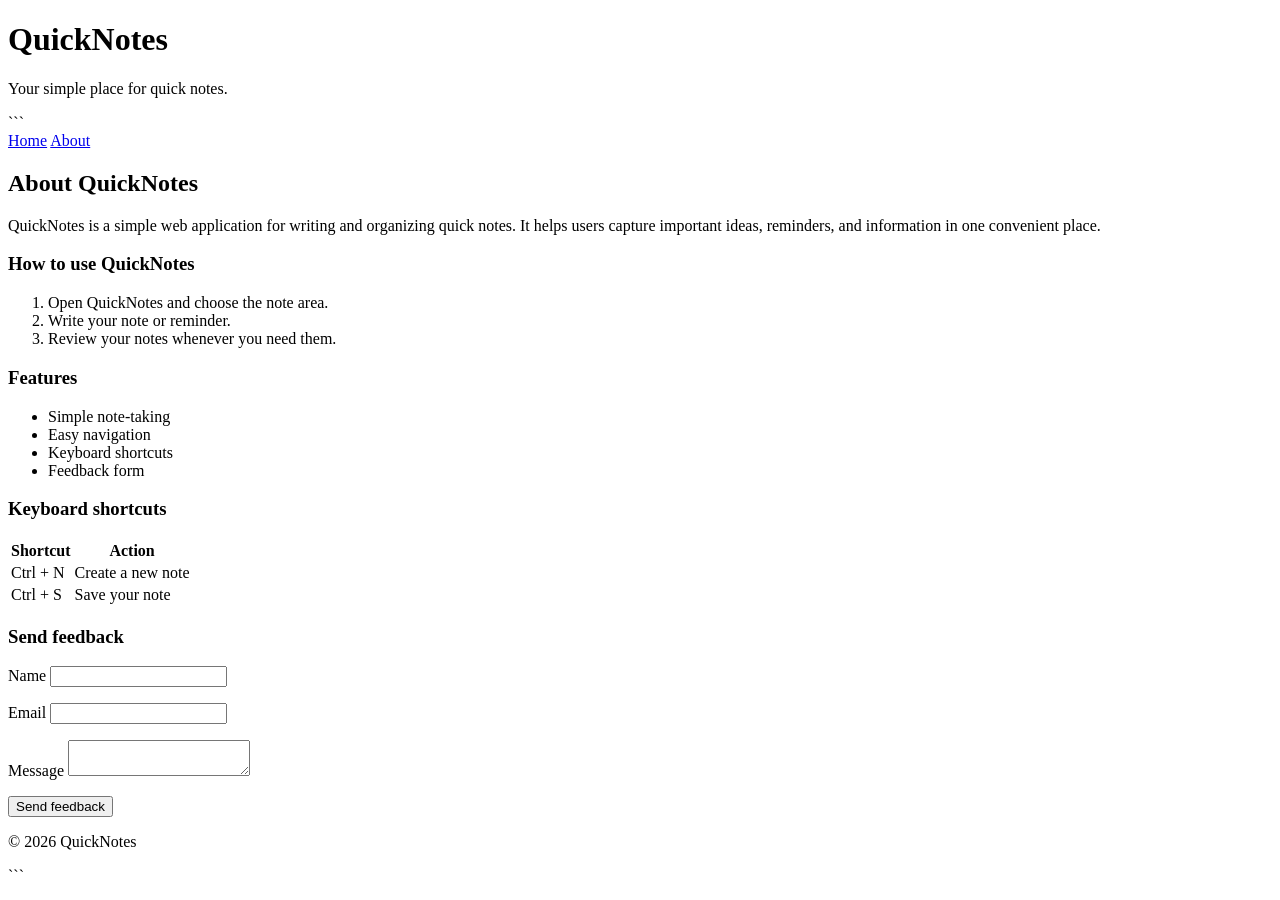
==== day1/about.html @ 1c5f6c27 "day 1 assignment" ====
<!DOCTYPE html>

<html lang="en">
<head>
    <meta charset="UTF-8">
    <meta name="viewport" content="width=device-width, initial-scale=1.0">
    <title>About QuickNotes</title>
</head>
<body>
    <header>
        <h1>QuickNotes</h1>
        <p>Your simple place for quick notes.</p>

```
    <nav>
        <a href="index.html">Home</a>
        <a href="about.html">About</a>
    </nav>
</header>

<main>
    <h2>About QuickNotes</h2>

    <p>QuickNotes is a simple web application for writing and organizing quick notes. It helps users capture important ideas, reminders, and information in one convenient place.</p>

    <section>
        <h3>How to use QuickNotes</h3>

        <ol>
            <li>Open QuickNotes and choose the note area.</li>
            <li>Write your note or reminder.</li>
            <li>Review your notes whenever you need them.</li>
        </ol>
    </section>

    <section>
        <h3>Features</h3>

        <ul>
            <li>Simple note-taking</li>
            <li>Easy navigation</li>
            <li>Keyboard shortcuts</li>
            <li>Feedback form</li>
        </ul>
    </section>

    <section>
        <h3>Keyboard shortcuts</h3>

        <table>
            <thead>
                <tr>
                    <th>Shortcut</th>
                    <th>Action</th>
                </tr>
            </thead>
            <tbody>
                <tr>
                    <td>Ctrl + N</td>
                    <td>Create a new note</td>
                </tr>
                <tr>
                    <td>Ctrl + S</td>
                    <td>Save your note</td>
                </tr>
            </tbody>
        </table>
    </section>

    <section>
        <h3>Send feedback</h3>

        <form>
            <p>
                <label for="name">Name</label>
                <input type="text" id="name" name="name" required>
            </p>

            <p>
                <label for="email">Email</label>
                <input type="email" id="email" name="email" required>
            </p>

            <p>
                <label for="message">Message</label>
                <textarea id="message" name="message" required></textarea>
            </p>

            <button type="submit">Send feedback</button>
        </form>
    </section>
</main>

<footer>
    <p>&copy; 2026 QuickNotes</p>
</footer>
```

</body>
</html>
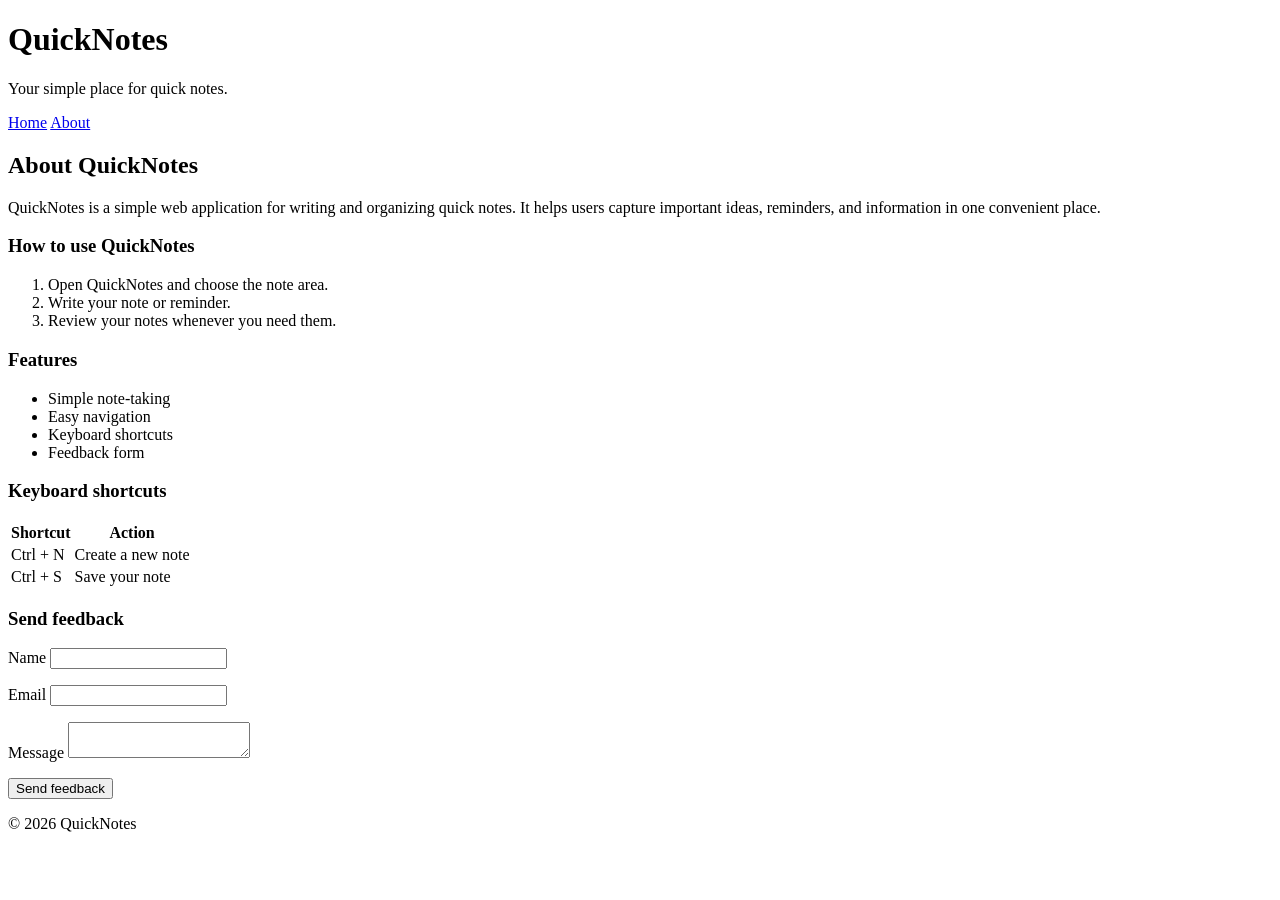
==== commit f0fe29e7: "Fix Day 1 about page" ====
--- a/day1/about.html
+++ b/day1/about.html
@@ -11,7 +11,6 @@
         <h1>QuickNotes</h1>
         <p>Your simple place for quick notes.</p>
 
-```
     <nav>
         <a href="index.html">Home</a>
         <a href="about.html">About</a>
@@ -94,7 +93,6 @@
 <footer>
     <p>&copy; 2026 QuickNotes</p>
 </footer>
-```
 
 </body>
 </html>
